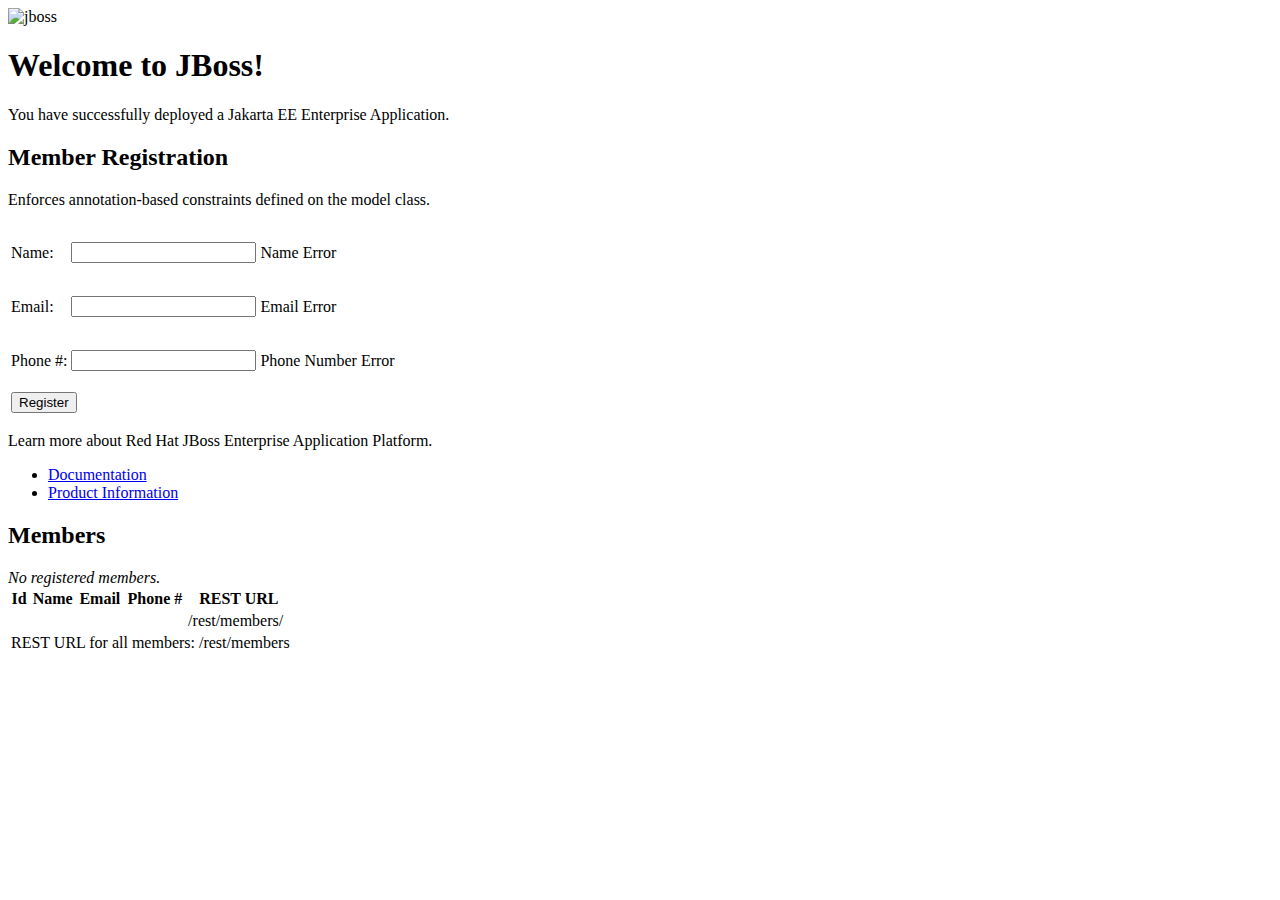
==== src/main/resources/templates/index.html @ 8490f90c "Initial commit" ====
<!DOCTYPE html>
<html lang="en" xmlns:th="http://www.thymeleaf.org">
<head>
    <meta charset="UTF-8">
    <meta name="viewport" content="width=device-width, initial-scale=1.0">
    <title>Member Registration</title>
    <link rel="stylesheet" type="text/css" th:href="@{/css/screen.css}" />
</head>
<body>
   <div id="container">
        <!-- Dual branding section with logo -->
        <div class="dualbrand">
            <img th:src="@{/gfx/rhjb_eap_logo.png}" width="300" height="175" alt="jboss"/>
        </div>

        <!-- Main content area -->
        <div id="content">
            <h1>Welcome to JBoss!</h1>
            <div>
                <p>You have successfully deployed a Jakarta EE Enterprise Application.</p>
            </div>
            <!-- Success and error messages -->
            <div th:if="${message}">
                <p th:text="${message}" style="color: green;"></p>
            </div>
            <div th:if="${errorMessage}">
                <p th:text="${errorMessage}" style="color: red;"></p>
            </div>

            <form id="reg" action="#" th:action="@{/kitchensink/index}" th:object="${newMember}" method="post">
                <h2>Member Registration</h2>
                <p>Enforces annotation-based constraints defined on the model class.</p>
                <table>
                    <tr>
                        <td><label for="name">Name:</label></td>
                        <td><input type="text" id="name" th:field="*{name}"/></td>
                        <td><p th:if="${#fields.hasErrors('name')}" th:errors="*{name}">Name Error</p></td>
                    </tr>
                    <tr>
                        <td><label for="email">Email:</label></td>
                        <td><input type="text" id="email" th:field="*{email}"/></td>
                        <td><p th:if="${#fields.hasErrors('email')}" th:errors="*{email}">Email Error</p></td>
                    </tr>
                    <tr>
                        <td><label for="phoneNumber">Phone #:</label></td>
                        <td><input type="text" id="phoneNumber" th:field="*{phoneNumber}"/></td>
                        <td><p th:if="${#fields.hasErrors('phoneNumber')}" th:errors="*{phoneNumber}">Phone Number Error</p></td>
                    </tr>
                </table>
                <table>
                    <tr>
                        <td>
                            <button type="submit" class="register">Register</button>
                        </td>
                        <td></td>
                    </tr>
                </table>
            </form>
        </div>
        <div id="aside">
           <p>Learn more about Red Hat JBoss Enterprise Application Platform.</p>
           <ul>
               <li><a href="https://access.redhat.com/documentation/en/red-hat-jboss-enterprise-application-platform/">Documentation</a></li>
               <li><a href="http://www.redhat.com/en/technologies/jboss-middleware/application-platform">Product Information</a></li>
           </ul>
        </div>
        <!-- Members Table -->
        <h2>Members</h2>
        <div th:if="${#lists.isEmpty(members)}">
            <em>No registered members.</em>
        </div>
        <table th:if="${!#lists.isEmpty(members)}" class="simpletablestyle">
            <thead>
            <tr>
                <th>Id</th>
                <th>Name</th>
                <th>Email</th>
                <th>Phone #</th>
                <th>REST URL</th>
            </tr>
            </thead>
            <tbody>
            <tr th:each="member : ${members}">
                <td th:text="${member.id}"></td>
                <td th:text="${member.name}"></td>
                <td th:text="${member.email}"></td>
                <td th:text="${member.phoneNumber}"></td>
                <td>
                    <a th:href="@{/rest/members/{id}(id=${member.id})}">
                        /rest/members/<span th:text="${member.id}"></span>
                    </a>
                </td>
            </tr>
            </tbody>
            <tfoot>
            <tr>
                <td colspan="5">
                    REST URL for all members:
                    <a th:href="@{/rest/members}">/rest/members</a>
                </td>
            </tr>
            </tfoot>
        </table>
   </div>
</body>
</html>
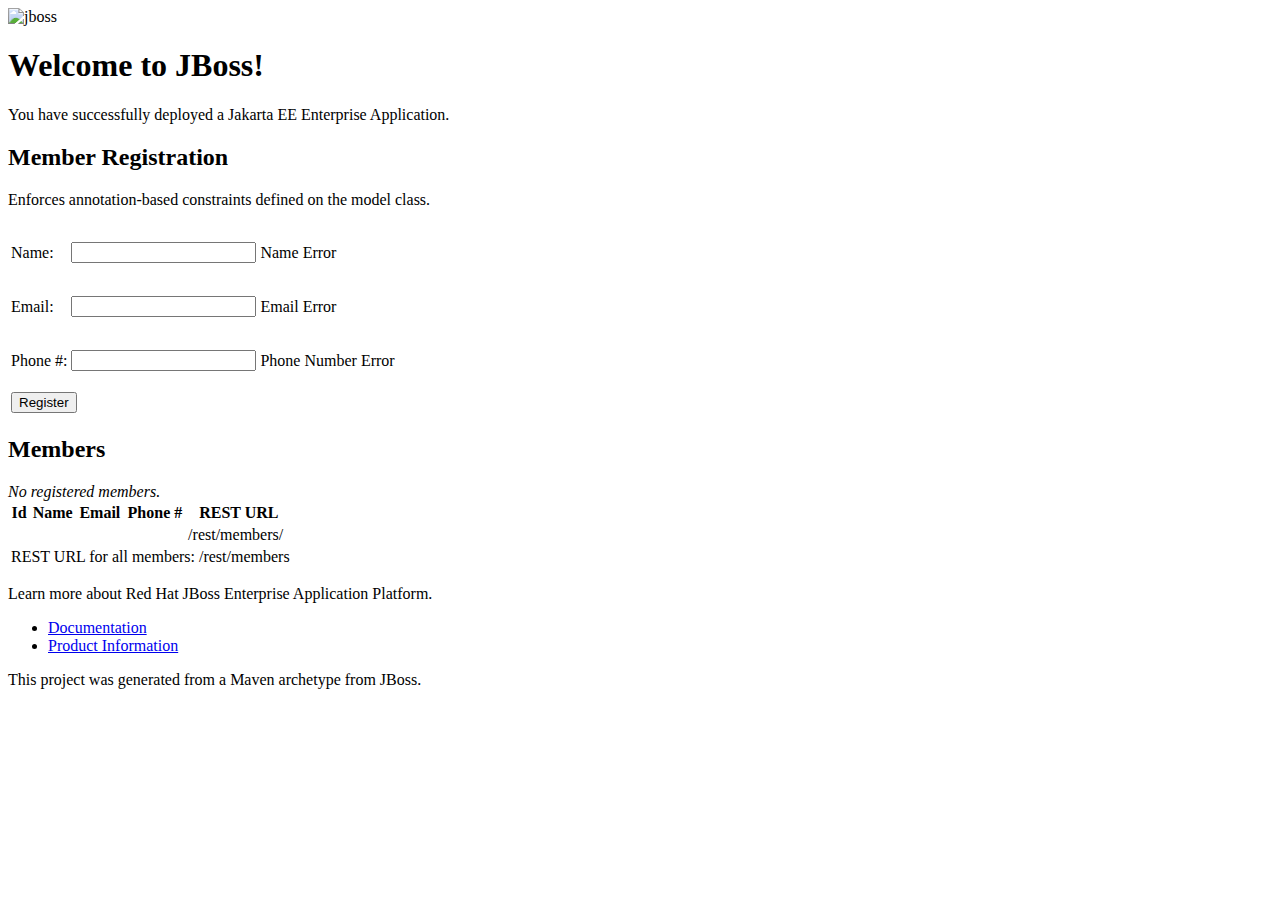
==== commit a7d2aa6a: "UI fixes" ====
--- a/src/main/resources/templates/index.html
+++ b/src/main/resources/templates/index.html
@@ -8,23 +8,13 @@
 </head>
 <body>
    <div id="container">
-        <!-- Dual branding section with logo -->
-        <div class="dualbrand">
+       <div class="dualbrand">
             <img th:src="@{/gfx/rhjb_eap_logo.png}" width="300" height="175" alt="jboss"/>
         </div>
-
-        <!-- Main content area -->
-        <div id="content">
+       <div id="content">
             <h1>Welcome to JBoss!</h1>
             <div>
                 <p>You have successfully deployed a Jakarta EE Enterprise Application.</p>
-            </div>
-            <!-- Success and error messages -->
-            <div th:if="${message}">
-                <p th:text="${message}" style="color: green;"></p>
-            </div>
-            <div th:if="${errorMessage}">
-                <p th:text="${errorMessage}" style="color: red;"></p>
             </div>
 
             <form id="reg" action="#" th:action="@{/kitchensink/index}" th:object="${newMember}" method="post">
@@ -55,52 +45,69 @@
                         <td></td>
                     </tr>
                 </table>
+
+                <p>
+                    <!-- Success and error messages -->
+                    <div th:if="${message}">
+                        <p th:text="${message}" style="color: green;"></p>
+                    </div>
+                    <div th:if="${errorMessage}">
+                        <p th:text="${errorMessage}" style="color: red;"></p>
+                    </div>
+                </p>
+
             </form>
+            <!-- Members Table -->
+            <h2>Members</h2>
+            <div th:if="${#lists.isEmpty(members)}">
+                <em>No registered members.</em>
+            </div>
+            <table th:if="${!#lists.isEmpty(members)}" class="simpletablestyle">
+                <thead>
+                <tr>
+                    <th>Id</th>
+                    <th>Name</th>
+                    <th>Email</th>
+                    <th>Phone #</th>
+                    <th>REST URL</th>
+                </tr>
+                </thead>
+                <tbody>
+                <tr th:each="member : ${members}">
+                    <td th:text="${member.id}"></td>
+                    <td th:text="${member.name}"></td>
+                    <td th:text="${member.email}"></td>
+                    <td th:text="${member.phoneNumber}"></td>
+                    <td>
+                        <a th:href="@{/rest/members/{id}(id=${member.id})}">
+                            /rest/members/<span th:text="${member.id}"></span>
+                        </a>
+                    </td>
+                </tr>
+                </tbody>
+                <tfoot>
+                <tr>
+                    <td colspan="5">
+                        REST URL for all members:
+                        <a th:href="@{/rest/members}">/rest/members</a>
+                    </td>
+                </tr>
+                </tfoot>
+            </table>
         </div>
-        <div id="aside">
+       <div id="aside">
            <p>Learn more about Red Hat JBoss Enterprise Application Platform.</p>
            <ul>
                <li><a href="https://access.redhat.com/documentation/en/red-hat-jboss-enterprise-application-platform/">Documentation</a></li>
                <li><a href="http://www.redhat.com/en/technologies/jboss-middleware/application-platform">Product Information</a></li>
            </ul>
-        </div>
-        <!-- Members Table -->
-        <h2>Members</h2>
-        <div th:if="${#lists.isEmpty(members)}">
-            <em>No registered members.</em>
-        </div>
-        <table th:if="${!#lists.isEmpty(members)}" class="simpletablestyle">
-            <thead>
-            <tr>
-                <th>Id</th>
-                <th>Name</th>
-                <th>Email</th>
-                <th>Phone #</th>
-                <th>REST URL</th>
-            </tr>
-            </thead>
-            <tbody>
-            <tr th:each="member : ${members}">
-                <td th:text="${member.id}"></td>
-                <td th:text="${member.name}"></td>
-                <td th:text="${member.email}"></td>
-                <td th:text="${member.phoneNumber}"></td>
-                <td>
-                    <a th:href="@{/rest/members/{id}(id=${member.id})}">
-                        /rest/members/<span th:text="${member.id}"></span>
-                    </a>
-                </td>
-            </tr>
-            </tbody>
-            <tfoot>
-            <tr>
-                <td colspan="5">
-                    REST URL for all members:
-                    <a th:href="@{/rest/members}">/rest/members</a>
-                </td>
-            </tr>
-            </tfoot>
-        </table>
+       </div>
+       <div id="footer">
+           <p>
+               This project was generated from a Maven archetype from
+               JBoss.<br />
+           </p>
+       </div>
    </div>
 </body>
 </html>